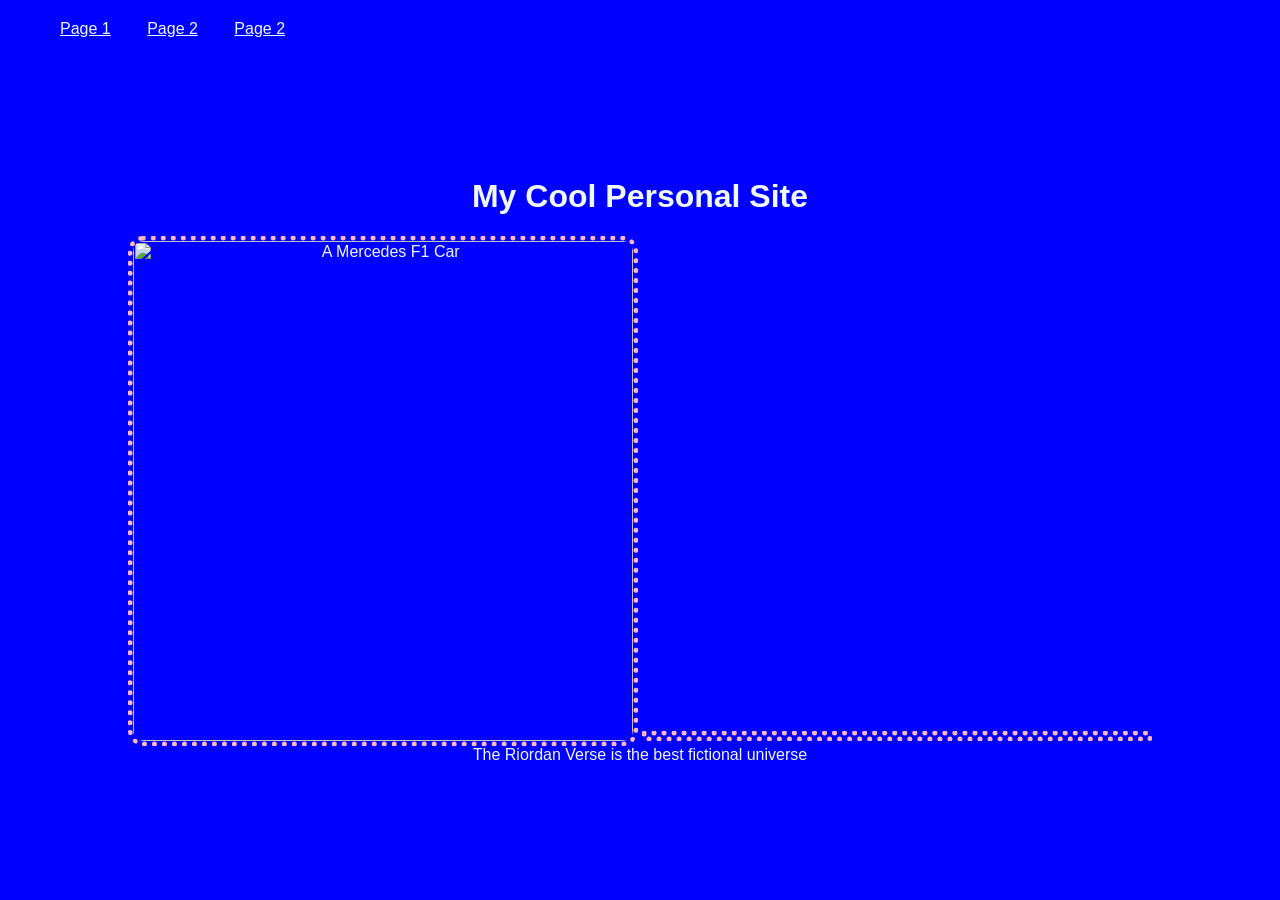
==== index.html @ 5a903043 "Pages Fix" ====
<html lang="en">
    <head>  
        <link rel="stylesheet" href="style.css">
        <title>My Very Cool Personal Site</title>
    </head>
    <body>
        <div class="navbar">
            <a href="https://charfoal.github.io/Page-1-of-Personal-Site/">Page 1</a>
            <a href="https://charfoal.github.io/Page-2/">Page 2</a>
            <a href="google.com">Page 2</a>
        </div>
        <br>
        <br>
        <h1>My Cool Personal Site</h1>
        <figure>
            <img src="https://th.bing.com/th/id/OIP.VVc2G-43YaPOLLwe_TlBkAHaK9?w=205&h=304&c=7&r=0&o=7&dpr=1.3&pid=1.7&rm=3" alt="A Mercedes F1 Car"> <img>
            <figcaption>The Riordan Verse is the best fictional universe</figcaption>
        </figure>
        
    </body>
</html>
---- style.css ----
body {
    text-align: center;
    background-color: blue;
    color: aliceblue;
    font-family:'Franklin Gothic Medium', 'Arial Narrow', Arial, sans-serif;
    align-content: center;
    p.dotted {border-style: dotted;}
    p.double {border-style: double}
}

a:link {
    color:aliceblue;
}

img {
    width: 500px;
    border: 5px dotted lightpink;
    border-radius: 3%;
}

.navbar {
    position: absolute;
    top: 0;
    margin: 20px;
    a:before {
    content: " "; 
    display: inline-block; 
    width: 32px;
    }
    text-align:left;
    align-content:normal;
}
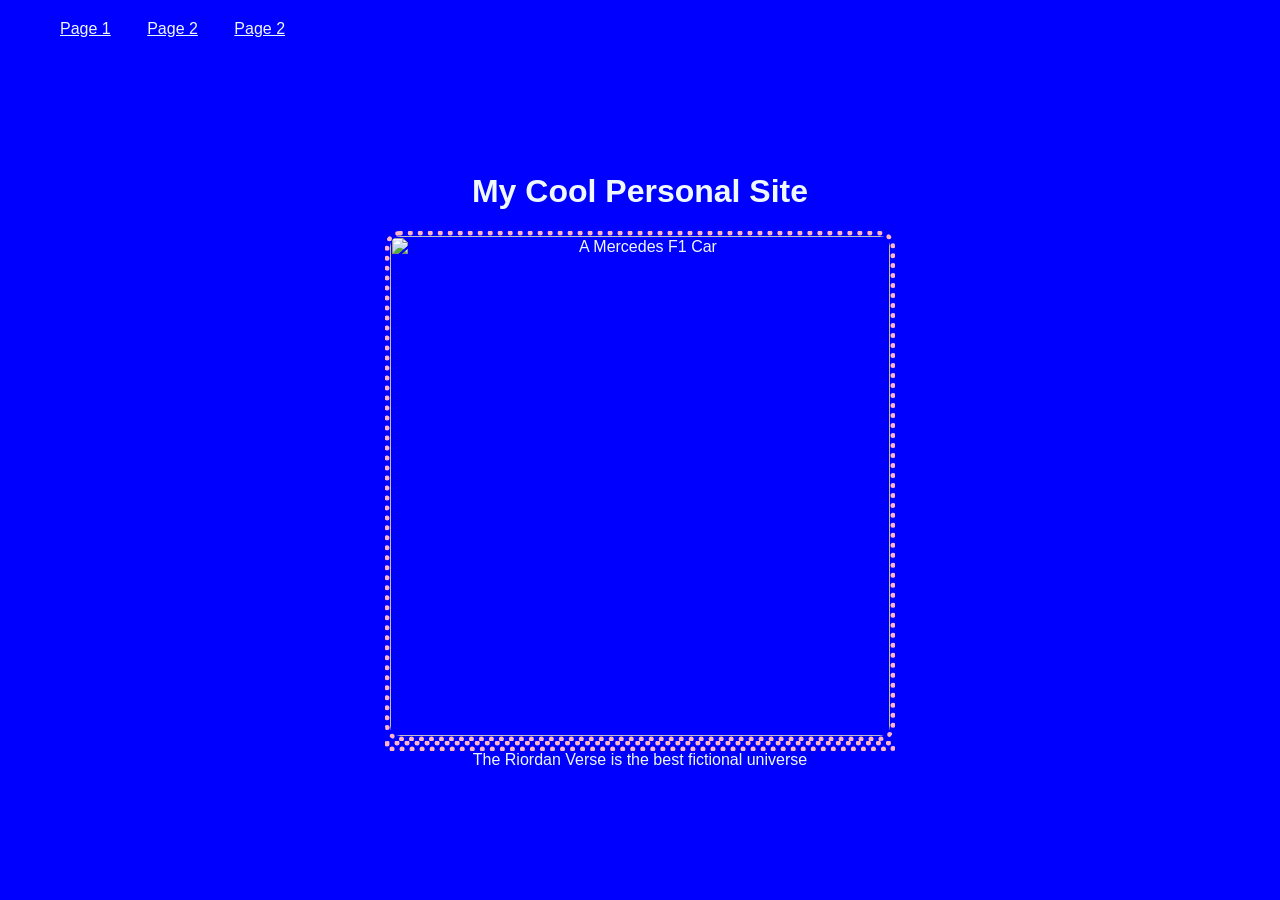
==== commit 69e04d67: "Added Links" ====
--- a/index.html
+++ b/index.html
@@ -5,9 +5,9 @@
     </head>
     <body>
         <div class="navbar">
-            <a href="https://charfoal.github.io/Page-1-of-Personal-Site/">Page 1</a>
+            <a href="https://charfoal.github.io/Page-1---Working/">Page 1</a>
             <a href="https://charfoal.github.io/Page-2/">Page 2</a>
-            <a href="google.com">Page 2</a>
+            <a href="https://charfoal.github.io/Page-3/">Page 2</a>
         </div>
         <br>
         <br>
--- a/style.css
+++ b/style.css
@@ -16,6 +16,9 @@
     width: 500px;
     border: 5px dotted lightpink;
     border-radius: 3%;
+    display: block;
+    margin-left: auto;
+    margin-right: auto;
 }
 
 .navbar {
